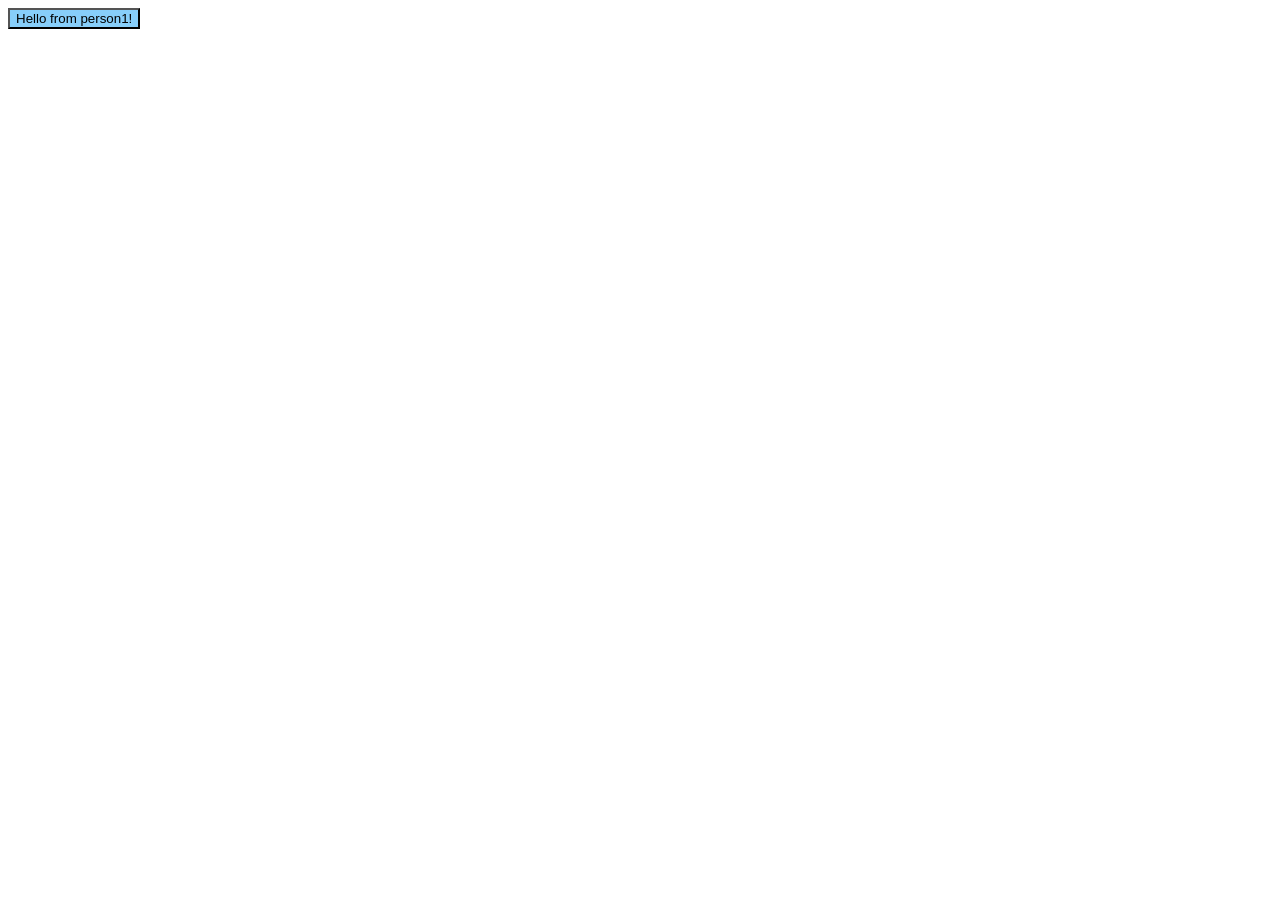
==== index-copy.html @ 8103074c "Modified after dev branch" ====
<!DOCTYPE html>
<html lang="en">
<head>
    <meta charset="UTF-8">
    <meta name="viewport" content="width=device-width, initial-scale=1.0">
    <title>Document</title>
    <link href="index.css" rel="stylesheet"/>
    <script src="index.js"></script>
</head>
<body>
    <button class="hello_button" id="hello_button">Hello from person1!</button>
</body>
</html>
---- index.css ----
.hello_button{
    background-color: lightskyblue;
}
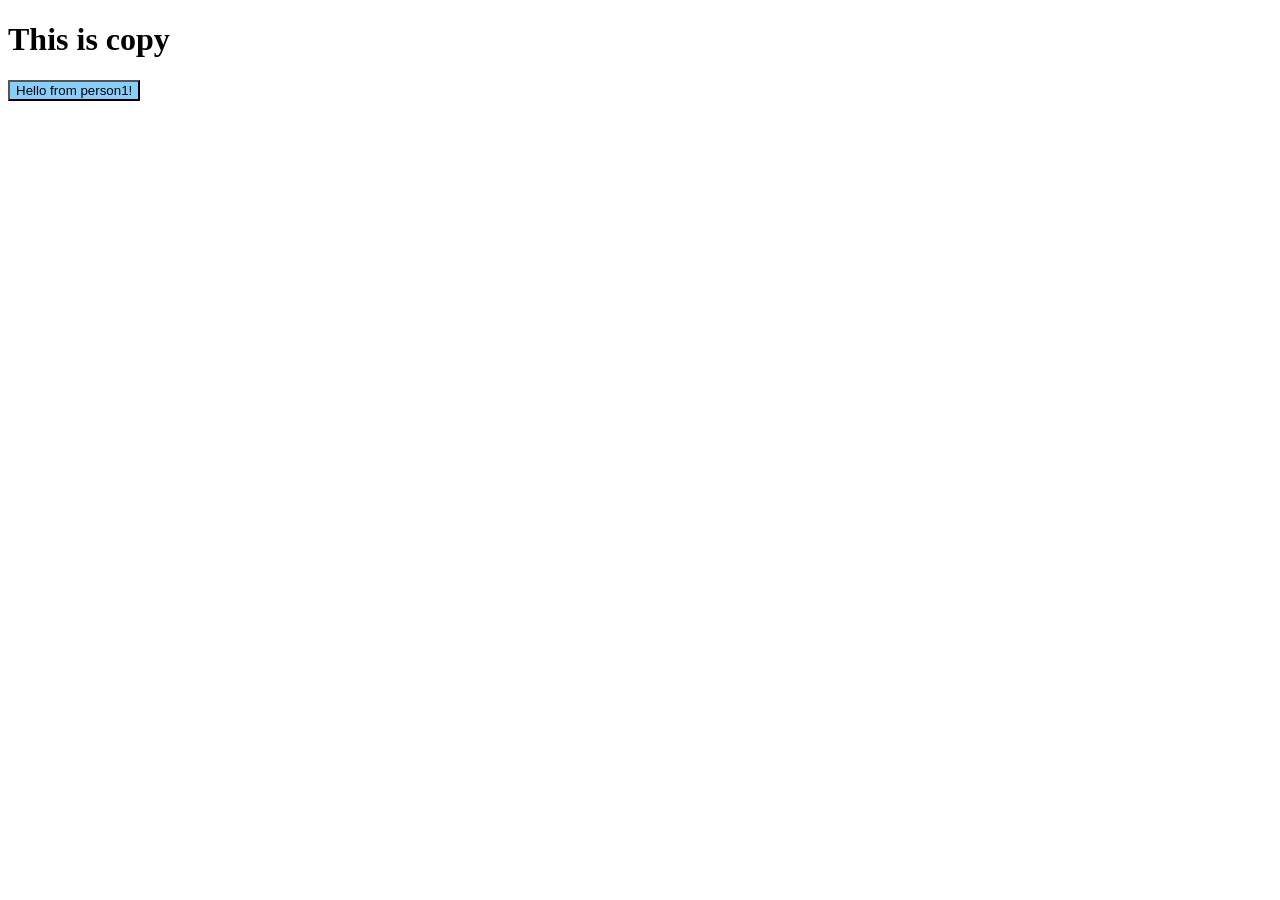
==== commit 734a364b: "index-copy.html was modified after dev branch commit" ====
--- a/index-copy.html
+++ b/index-copy.html
@@ -8,6 +8,7 @@
     <script src="index.js"></script>
 </head>
 <body>
+    <h1>This is copy</h1>
     <button class="hello_button" id="hello_button">Hello from person1!</button>
 </body>
 </html>
